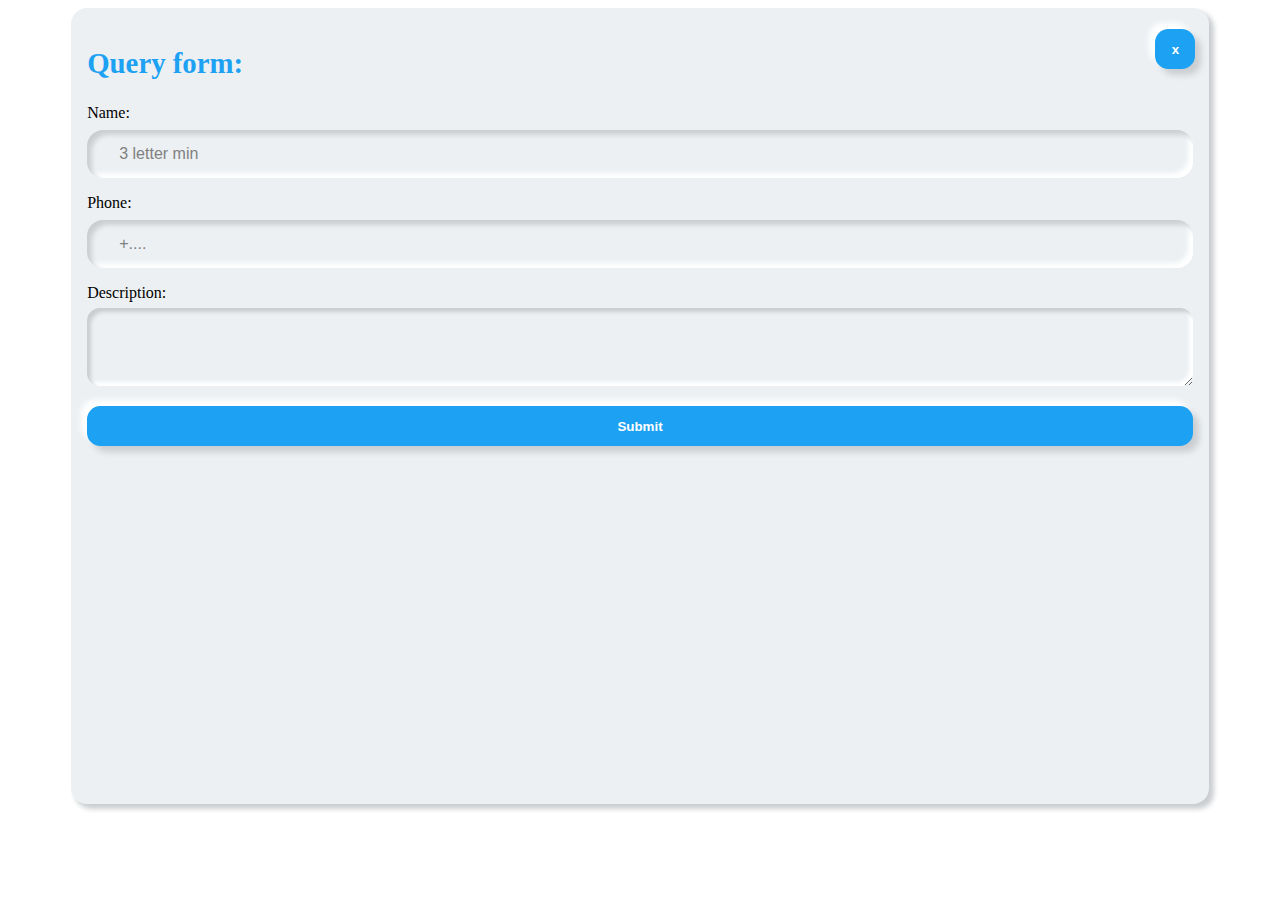
==== test_inplace_wgt.html @ be652f89 "update after testing on release serv" ====
<html>
<meta http-equiv="Content-Type" content="text/html; charset=UTF-8">
  <head>
    <style>


/* @media only screen and (min-width:800px) and (max-width:1023px) {
:root {
  font-size: 24pt;}
} */

:root {
  /*font-size: 1em;*/
  --s_width: 90%;
  --s_height: 90%;
  --s_shadow: 0.3em;
  --s_name: "Name:";
  --s_phone: "Phone:";
  --s_description: "Description";
  --s_title: "Query form";
}

input, textarea {
  caret-color: red;
}

.container {
  position: relative;
  margin: 0 auto 0 auto;
  width: var(--s_width);
  height: var(--s_height);
  border-radius: 1em;
  padding: 1em;
  box-sizing: border-box;
  background: #ecf0f3;
  box-shadow: var(--s_shadow) var(--s_shadow) var(--s_shadow) #cbced1, var(--s_shadow) var(--s_shadow) var(--s_shadow) white;
}

#response {
    position: relative;
    z-index: 1001;
    margin: 0 auto 0 auto;
    width: 20em;
    height: 3em;
    padding: 1em;
    font-size: 1em;
    border-radius: 1em;
    margin-top: 0.5em;
    background: #ecf0f3;
    color: brown;
    box-shadow: var(--s_shadow) var(--s_shadow) var(--s_shadow) #cbced1, calc(-1*var(--s_shadow)) calc(-1*var(--s_shadow)) var(--s_shadow) white;
    display: none;
}

.brand-title {
  margin-top: 0.8em;
  font-weight: 900;
  font-size: 1.8rem;
  color: #1DA1F2;
  /* letter-spacing: 0.1em;s */
}

textarea, caption, input, button {
  display: block;
  width: 100%;
  padding: 0;
  border: none;
  outline: none;
  box-sizing: border-box;
}

caption {
    padding-left: 3em;
}

input::placeholder {
  color: gray;
}

input, textarea  {
  background: #ecf0f3;
  padding: 1em;
  padding-left: 2em;
  height: 3em;
  font-size: 1em;
  border-radius: 1em;
  margin-top: 0.5em;
  box-shadow: inset var(--s_shadow) var(--s_shadow) var(--s_shadow) #cbced1, inset calc(-1*var(--s_shadow)) calc(-1*var(--s_shadow)) var(--s_shadow) white;
}

button {
  color: white;
  margin-top: 20px;
  background: #1DA1F2;
  height: 3em;
  border-radius: 1em;
  cursor: pointer;
  font-weight: 900;
  box-shadow: 6px 6px 6px #cbced1, -6px -6px 6px white;
  transition: 0.5s;
}

button:hover {
  box-shadow: none;
}

#close-button {
  z-index: 2001;
  width: 3em;
  height: 3em;
  position: absolute;
  top: 0.1em; right: 1em;}

#description {
    height: 6em;
}
#name_cap::after {
  content: attr(s_name);
}
#phone_cap::after {
  content: attr(s_phone);
}
#desc_cap::after {
  content: attr(s_desc);
}
#title_cap::after {
 content: attr(s_title);
}
</style>
       <script>
        const BASE_URL = "https://api.remonline.app/";
        const queryString = window.location.search;
        const urlParams = new URLSearchParams(queryString); // doesn't work in IE, but who cares ;)
        const API_KEY = urlParams?.get("api_key") || '';
        const LEADTYPE_ID = urlParams?.get("lead_type") ? "&leadtype_id=" + urlParams?.get("lead_type") : '';
        const AD_CAMPAIN_ID = urlParams?.get("ad_compain") ? "&ad_compain_id=" + urlParams?.get("ad_compain") : '';

        function closeResponse(){
          window.parent.postMessage('close', '*');
        };

        async function getToken(){
          const url = BASE_URL + 'token/new?api_key=' + API_KEY;
          const response = await fetch(url, {
                method: 'GET',
                cors: "no-cors",
                headers: {
                  "Accept": "*/*",
                }
              })
          return response.json();
        }

        async function makeRequest(token){
          const data = "contact_name="+document.forms["myForm"]["contact_name"].value+"&contact_phone="+document.forms["myForm"]["contact_phone"].value+
                "&description="+encodeURI(document.getElementById("description").value)+"&token="+token+LEADTYPE_ID+AD_CAMPAIN_ID;
          const url = BASE_URL + "lead/";

            console.log(data);

          const response = await fetch(url, {
                method: "POST",
                cors: "no-cors",
                headers: {
                  "Accept": "*/*",
                  "Content-Type": "application/x-www-form-urlencoded; charset=UTF-8"
                },
                body: data // body data type must match "Content-Type" header
              });

          return response.json();
        }

        function sendForm() {
          if (! document.forms["myForm"].reportValidity()){
            return false;
          }
          let x = document.forms["myForm"]["contact_name"].value;
          let y = document.forms["myForm"]["contact_phone"].value;
          if ( x == '' || y ==  '' ) {
            document.getElementById('response').innerHTML = 'fill the form';
            document.getElementById('response').style.display = "block";
            return false;
          }
          getToken()
            .then((json) => {
                token = json?.token;
                makeRequest(token)
                  .then((text)=>{
                    document.getElementById('response').innerHTML = "Thank you for the feedback. Your message get number:" + text?.data?.id;
                    document.forms["myForm"].style.display = 'none';
                    document.getElementById('response').style.display = "block";
                    return true;
                  }).catch (err => {
                    document.getElementById('response').innerHTML = "Post lead error: " + err;
                    document.getElementById('response').style.display = "block";
                    return false;
                  })})
            .catch(err => {
                document.getElementById('response').innerHTML = 'Get token error';
                document.getElementById('response').style.display = "block";
                return false;
            });
        }

        </script>
  </head>
  <body>
    <div class="container">
      <h2 id="title_cap" class="brand-title"></h2>
      <form name="myForm">
        <p>
          <div id="name_cap" for="contact_name" name_text="Name:"></div>
          <input id="contact_name" type="text" name="contact_name" placeholder="3 letter min" required minlength="3" maxlength="40">
        </p>
        <p>
          <div id="phone_cap" for="contact_phone"></div>
          <input id="contact_phone" type="tel" name="contact_phone" placeholder="+...." required minlength="8" maxlength="16" pattern="\+\d{8,16}">
        </p>
        <p>
          <div id="desc_cap" for="description"></div>
          <textarea id="description" type="textarea" name="description"  form="myForm"> </textarea>
        </p>
        <button type="button" onClick="sendForm()">Submit</button>
      </form>
      <p id="response" onclick="closeResponse();" > </p>
      <button id="close-button" onclick="window.parent.postMessage('close', '*')">x</button>
    </div>
    <script>
        const S_NAME = urlParams.get("s_name") ? urlParams.get("s_name") : 'Name:';
        const S_PHONE = urlParams.get("s_phone") ? urlParams.get("s_phone") : 'Phone:';
        const S_DESC = urlParams.get("s_desc") ? urlParams.get("s_desc") : 'Description:';
        const S_TITLE = urlParams.get("s_title") ? urlParams.get("s_title") : 'Query form:';

        document.getElementById('name_cap')?.setAttribute('s_name', S_NAME);
        document.getElementById('phone_cap')?.setAttribute('s_phone', S_PHONE);
        document.getElementById('desc_cap')?.setAttribute('s_desc', S_DESC);
        document.getElementById('title_cap')?.setAttribute('s_title', S_TITLE);
    </script>
  </body>
</html>


<!-- <p>
  <caption for="contact_email">Email:</caption> <input id="contact_email" type="email" name="contact_email" placeholder="" required minlength="6" maxlength="20" pattern="\w{1,20}@\w{1,20}.\w{2,4}">
</p>         -->
<!-- check an emailwith regex :
const regex = /^(([^<>()\[\]\\.,;:\s@"]+(\.[^<>()\[\]\\.,;:\s@"]+)*)|(".+"))@((\[[0-9]{1,3}\.[0-9]{1,3}\.[0-9]{1,3}\.[0-9]{1,3}\])|(([a-zA-Z\-0-9]+\.)+[a-zA-Z]{2,}))$/;
let email = "example@example.com";
let result = regex.test(email); -->
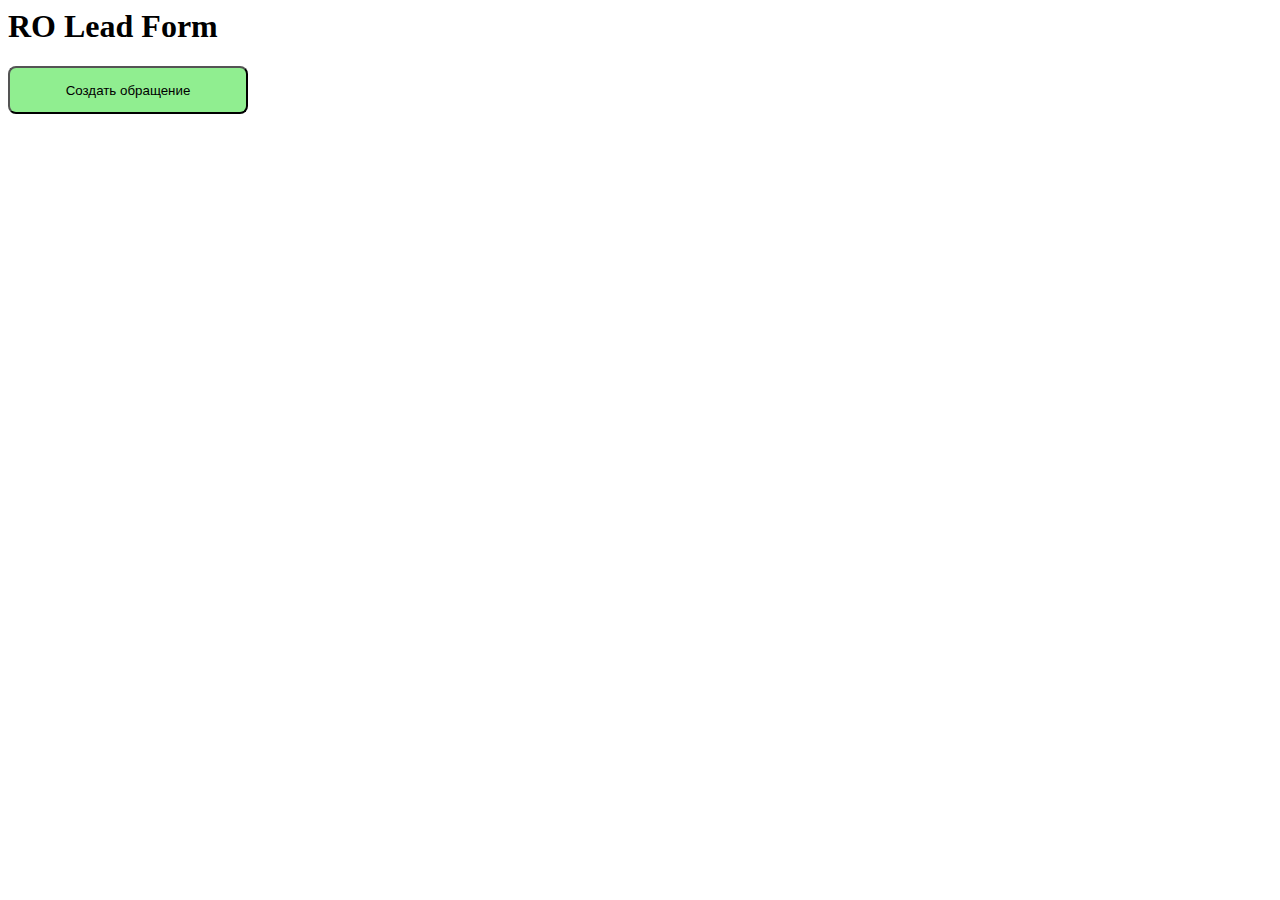
==== commit f5356e16: "v2" ====
--- a/test_inplace_wgt.html
+++ b/test_inplace_wgt.html
@@ -1,250 +1,53 @@
 <html>
-<meta http-equiv="Content-Type" content="text/html; charset=UTF-8">
-  <head>
-    <style>
+    <meta http-equiv="Content-Type" content="text/html; charset=UTF-8">
+    <head>
+        <style>
+        @media (min-width: 768px) and (max-width: 1024px) {
+            :root {
+              font-size:18pt;
+            }
+          }
+        @media (max-width: 767px) {
+            :root {
+              font-size:20pt;
+            }
+          }
+        </style>
+    </head>
+    <body>
+        <h1>RO Lead Form</h1>
+        <script type="text/javascript">
+            //скрипт размещаем в body
+            (function() {
+                var script = document.createElement('script');
+                script.type = 'text/javascript'; script.async = true;
+                script.src = 'https://vasylD.pythonanywhere.com/static/ROwidget/inline_widget.js';
+                script.id = 'wrgsv-widget';
+                script.setAttribute('data-widget-key', '237a1231fe9b4a13b66e5389598b9d85');
+                script.setAttribute('data-lead-type', '74157');
+                script.setAttribute('data-ad-compain', '345729');
+                script.setAttribute('data-s-title', 'Запрос на услуги');
+                script.setAttribute('data-s-name', 'Имя:');
+                script.setAttribute('data-s-phone', 'Телефон:');
+                script.setAttribute('data-s-desc', 'Ваш вопрос:');
+                script.setAttribute('data-s-submit', 'Отправить:');
+                document.getElementsByTagName('head')[0].appendChild(script);
+            })();
+            </script>
+        <!--Место для размещения виджета, если нужна позиция не по центру - настраивать тут ;) -->
+        <div id="wrgsv" style="z-index: 1000; position: absolute; left:50%; top: 50%; transform: translate(-50%, -50%);"></div>
+         <!--Если наи нужна кнопка для октытия формы: -->
+        <button onclick="wrgsv.init('wrgsv')" style="display:block;  width:15rem; height:3rem; border-radius:0.5rem; background-color:lightgreen; border: 0.1 solid lightgrey;">
+        <p>Создать обращение</p>
+        </button>
 
-
-/* @media only screen and (min-width:800px) and (max-width:1023px) {
-:root {
-  font-size: 24pt;}
-} */
-
-:root {
-  /*font-size: 1em;*/
-  --s_width: 90%;
-  --s_height: 90%;
-  --s_shadow: 0.3em;
-  --s_name: "Name:";
-  --s_phone: "Phone:";
-  --s_description: "Description";
-  --s_title: "Query form";
-}
-
-input, textarea {
-  caret-color: red;
-}
-
-.container {
-  position: relative;
-  margin: 0 auto 0 auto;
-  width: var(--s_width);
-  height: var(--s_height);
-  border-radius: 1em;
-  padding: 1em;
-  box-sizing: border-box;
-  background: #ecf0f3;
-  box-shadow: var(--s_shadow) var(--s_shadow) var(--s_shadow) #cbced1, var(--s_shadow) var(--s_shadow) var(--s_shadow) white;
-}
-
-#response {
-    position: relative;
-    z-index: 1001;
-    margin: 0 auto 0 auto;
-    width: 20em;
-    height: 3em;
-    padding: 1em;
-    font-size: 1em;
-    border-radius: 1em;
-    margin-top: 0.5em;
-    background: #ecf0f3;
-    color: brown;
-    box-shadow: var(--s_shadow) var(--s_shadow) var(--s_shadow) #cbced1, calc(-1*var(--s_shadow)) calc(-1*var(--s_shadow)) var(--s_shadow) white;
-    display: none;
-}
-
-.brand-title {
-  margin-top: 0.8em;
-  font-weight: 900;
-  font-size: 1.8rem;
-  color: #1DA1F2;
-  /* letter-spacing: 0.1em;s */
-}
-
-textarea, caption, input, button {
-  display: block;
-  width: 100%;
-  padding: 0;
-  border: none;
-  outline: none;
-  box-sizing: border-box;
-}
-
-caption {
-    padding-left: 3em;
-}
-
-input::placeholder {
-  color: gray;
-}
-
-input, textarea  {
-  background: #ecf0f3;
-  padding: 1em;
-  padding-left: 2em;
-  height: 3em;
-  font-size: 1em;
-  border-radius: 1em;
-  margin-top: 0.5em;
-  box-shadow: inset var(--s_shadow) var(--s_shadow) var(--s_shadow) #cbced1, inset calc(-1*var(--s_shadow)) calc(-1*var(--s_shadow)) var(--s_shadow) white;
-}
-
-button {
-  color: white;
-  margin-top: 20px;
-  background: #1DA1F2;
-  height: 3em;
-  border-radius: 1em;
-  cursor: pointer;
-  font-weight: 900;
-  box-shadow: 6px 6px 6px #cbced1, -6px -6px 6px white;
-  transition: 0.5s;
-}
-
-button:hover {
-  box-shadow: none;
-}
-
-#close-button {
-  z-index: 2001;
-  width: 3em;
-  height: 3em;
-  position: absolute;
-  top: 0.1em; right: 1em;}
-
-#description {
-    height: 6em;
-}
-#name_cap::after {
-  content: attr(s_name);
-}
-#phone_cap::after {
-  content: attr(s_phone);
-}
-#desc_cap::after {
-  content: attr(s_desc);
-}
-#title_cap::after {
- content: attr(s_title);
-}
-</style>
-       <script>
-        const BASE_URL = "https://api.remonline.app/";
-        const queryString = window.location.search;
-        const urlParams = new URLSearchParams(queryString); // doesn't work in IE, but who cares ;)
-        const API_KEY = urlParams?.get("api_key") || '';
-        const LEADTYPE_ID = urlParams?.get("lead_type") ? "&leadtype_id=" + urlParams?.get("lead_type") : '';
-        const AD_CAMPAIN_ID = urlParams?.get("ad_compain") ? "&ad_compain_id=" + urlParams?.get("ad_compain") : '';
-
-        function closeResponse(){
-          window.parent.postMessage('close', '*');
-        };
-
-        async function getToken(){
-          const url = BASE_URL + 'token/new?api_key=' + API_KEY;
-          const response = await fetch(url, {
-                method: 'GET',
-                cors: "no-cors",
-                headers: {
-                  "Accept": "*/*",
+         <script>
+            //если надо открыть форму сразу, без нажатия кнопки
+            document.onreadystatechange = function(){
+                    if(document.readyState === 'complete'){
+                    wrgsv.init('wrgsv');
+                    }
                 }
-              })
-          return response.json();
-        }
-
-        async function makeRequest(token){
-          const data = "contact_name="+document.forms["myForm"]["contact_name"].value+"&contact_phone="+document.forms["myForm"]["contact_phone"].value+
-                "&description="+encodeURI(document.getElementById("description").value)+"&token="+token+LEADTYPE_ID+AD_CAMPAIN_ID;
-          const url = BASE_URL + "lead/";
-
-            console.log(data);
-
-          const response = await fetch(url, {
-                method: "POST",
-                cors: "no-cors",
-                headers: {
-                  "Accept": "*/*",
-                  "Content-Type": "application/x-www-form-urlencoded; charset=UTF-8"
-                },
-                body: data // body data type must match "Content-Type" header
-              });
-
-          return response.json();
-        }
-
-        function sendForm() {
-          if (! document.forms["myForm"].reportValidity()){
-            return false;
-          }
-          let x = document.forms["myForm"]["contact_name"].value;
-          let y = document.forms["myForm"]["contact_phone"].value;
-          if ( x == '' || y ==  '' ) {
-            document.getElementById('response').innerHTML = 'fill the form';
-            document.getElementById('response').style.display = "block";
-            return false;
-          }
-          getToken()
-            .then((json) => {
-                token = json?.token;
-                makeRequest(token)
-                  .then((text)=>{
-                    document.getElementById('response').innerHTML = "Thank you for the feedback. Your message get number:" + text?.data?.id;
-                    document.forms["myForm"].style.display = 'none';
-                    document.getElementById('response').style.display = "block";
-                    return true;
-                  }).catch (err => {
-                    document.getElementById('response').innerHTML = "Post lead error: " + err;
-                    document.getElementById('response').style.display = "block";
-                    return false;
-                  })})
-            .catch(err => {
-                document.getElementById('response').innerHTML = 'Get token error';
-                document.getElementById('response').style.display = "block";
-                return false;
-            });
-        }
-
         </script>
-  </head>
-  <body>
-    <div class="container">
-      <h2 id="title_cap" class="brand-title"></h2>
-      <form name="myForm">
-        <p>
-          <div id="name_cap" for="contact_name" name_text="Name:"></div>
-          <input id="contact_name" type="text" name="contact_name" placeholder="3 letter min" required minlength="3" maxlength="40">
-        </p>
-        <p>
-          <div id="phone_cap" for="contact_phone"></div>
-          <input id="contact_phone" type="tel" name="contact_phone" placeholder="+...." required minlength="8" maxlength="16" pattern="\+\d{8,16}">
-        </p>
-        <p>
-          <div id="desc_cap" for="description"></div>
-          <textarea id="description" type="textarea" name="description"  form="myForm"> </textarea>
-        </p>
-        <button type="button" onClick="sendForm()">Submit</button>
-      </form>
-      <p id="response" onclick="closeResponse();" > </p>
-      <button id="close-button" onclick="window.parent.postMessage('close', '*')">x</button>
-    </div>
-    <script>
-        const S_NAME = urlParams.get("s_name") ? urlParams.get("s_name") : 'Name:';
-        const S_PHONE = urlParams.get("s_phone") ? urlParams.get("s_phone") : 'Phone:';
-        const S_DESC = urlParams.get("s_desc") ? urlParams.get("s_desc") : 'Description:';
-        const S_TITLE = urlParams.get("s_title") ? urlParams.get("s_title") : 'Query form:';
-
-        document.getElementById('name_cap')?.setAttribute('s_name', S_NAME);
-        document.getElementById('phone_cap')?.setAttribute('s_phone', S_PHONE);
-        document.getElementById('desc_cap')?.setAttribute('s_desc', S_DESC);
-        document.getElementById('title_cap')?.setAttribute('s_title', S_TITLE);
-    </script>
-  </body>
-</html>
-
-
-<!-- <p>
-  <caption for="contact_email">Email:</caption> <input id="contact_email" type="email" name="contact_email" placeholder="" required minlength="6" maxlength="20" pattern="\w{1,20}@\w{1,20}.\w{2,4}">
-</p>         -->
-<!-- check an emailwith regex :
-const regex = /^(([^<>()\[\]\\.,;:\s@"]+(\.[^<>()\[\]\\.,;:\s@"]+)*)|(".+"))@((\[[0-9]{1,3}\.[0-9]{1,3}\.[0-9]{1,3}\.[0-9]{1,3}\])|(([a-zA-Z\-0-9]+\.)+[a-zA-Z]{2,}))$/;
-let email = "example@example.com";
-let result = regex.test(email); -->+    </body>
+</html>